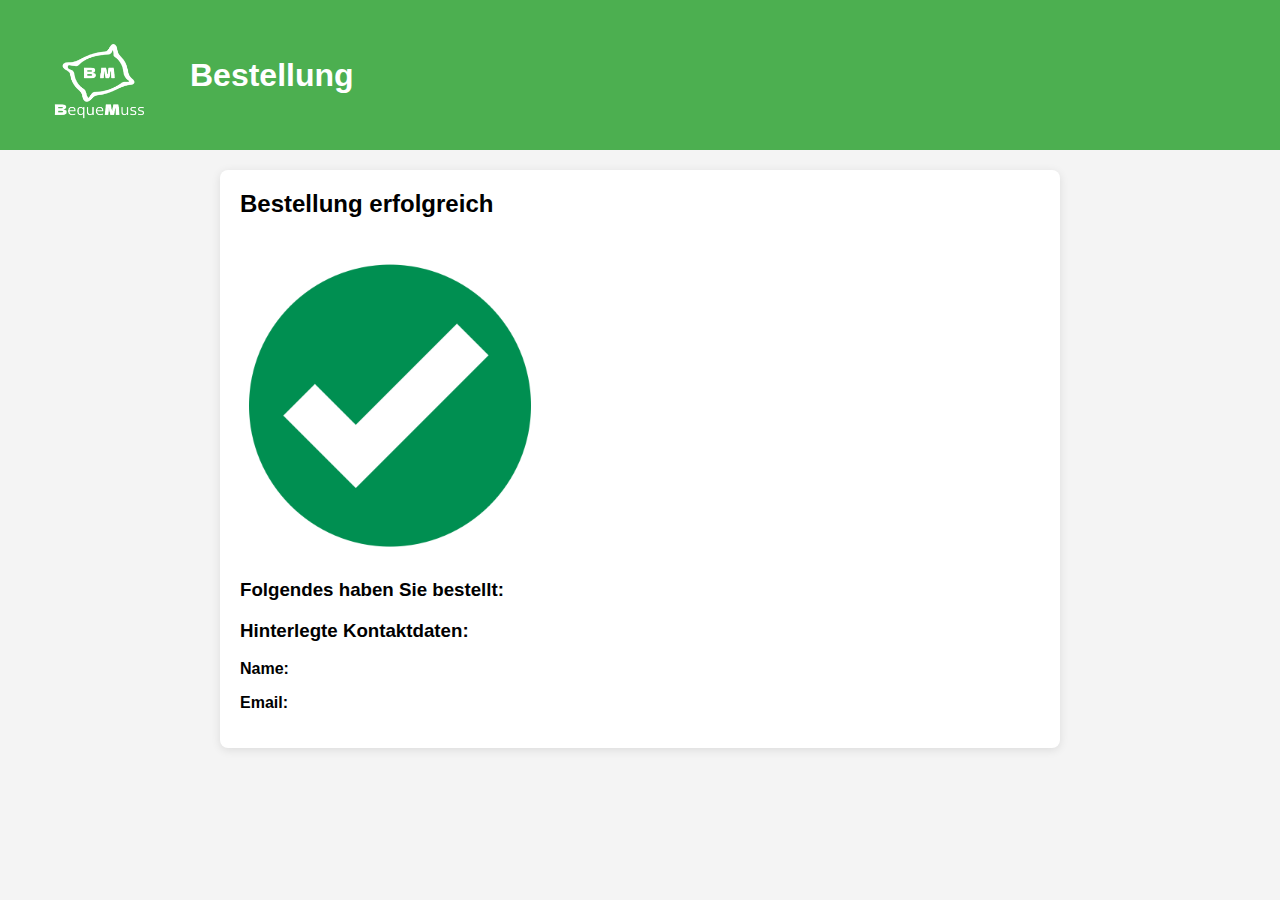
==== bestellung-erfolgreich.html @ 9e7c4329 "Rename assets/bestellung-erfolgreich.html to bestellung-erfolgreich.html" ====
<!DOCTYPE html>
<html lang="de">
<head>
    <meta charset="UTF-8">
    <meta name="viewport" content="width=device-width, initial-scale=1.0">
    <title>Bestellung - BequeMuss</title>
    <link rel="stylesheet" href="bestellung-styles.css">
    <link rel="icon" type="image/png" href="logo-black-notext.png">
</head>
<body>

    <header>
        <a href="index.html">
            <img src="logo-white.png" alt="Logo">
        </a>
        <h1>Bestellung</h1>
    </header>

    <div id="order-summary">

        <h2>Bestellung erfolgreich</h2> 
        <br>
        <img src="assets/checkmark.png" alt="checkmark" height="300px">
        <br>
        <h3>Folgendes haben Sie bestellt:</h3>

        <p id="bestellung"></p>

        <h3>Hinterlegte Kontaktdaten:</h3>
        <p><strong>Name:</strong> <span id="name"></span></p>
        <p><strong>Email:</strong> <span id="email"></span></p>

    </div>

    
    <script>
        // Funktion zum Extrahieren und Speichern der URL-Parameter
        function getUrlParameters() {
            const params = new URLSearchParams(window.location.search); // Holt die URL-Parameter
            
            // Dekodierte Parameter werden in separaten Variablen gespeichert
            let bestellung = decodeURIComponent(params.get('Bestellung') || '');
            let email = decodeURIComponent(params.get('Email') || '');
            let name = decodeURIComponent(params.get('Name') || '');
            let notiz = decodeURIComponent(params.get('Notiz') || '');
            
            // Werte in den entsprechenden HTML-Elementen anzeigen
            document.getElementById('bestellung').textContent = bestellung;
            document.getElementById('email').textContent = email;
            document.getElementById('name').textContent = name;
            document.getElementById('notiz').textContent = notiz;
        }

        // Rufe die Funktion auf, um die Parameter zu extrahieren und anzuzeigen
        getUrlParameters();
    </script>
---- bestellung-styles.css ----
/* bestellung-styles.css */

/* Grundlegende Stile für den Body */
body {
    font-family: Arial, sans-serif;
    background-color: #f4f4f4;
    margin: 0;
    padding: 0; /* Entferne das Padding des Bodys */
}

/* Header-Stile */
header {
    display: flex;
    align-items: center;
    background-color: #4CAF50; /* Gleiche grüne Farbe wie im Produktdetail */
    color: white;
    padding: 15px 20px; /* Padding oben/unten und links/rechts */
    margin: 0; /* Entferne Margin */
}

/* Logo im Header */
header img {
    width: 150px; /* Gleiche Breite wie im Produktdetail */
    margin-right: 20px; /* Abstand zwischen Logo und Titel */
}

/* Bestellübersicht */
#order-summary {
    max-width: 800px;
    margin: 20px auto; /* Zentriert den Inhalt */
    padding: 20px;
    background: white;
    border-radius: 8px;
    box-shadow: 0 2px 10px rgba(0, 0, 0, 0.1);
    align-items: center;
}

/* Überschrift der Bestellübersicht */
#order-summary h2 {
    margin-top: 0;
}

/* Stile für die Bestellbestätigungs-Schaltfläche */
#confirm-order {
    background-color: #4CAF50; /* Gleiche grüne Hintergrundfarbe */
    color: white; /* Weiße Schriftfarbe */
    padding: 10px 20px; /* Innenabstand */
    border: none; /* Kein Rahmen */
    border-radius: 5px; /* Abgerundete Ecken */
    cursor: pointer; /* Zeiger-Cursor */
    font-size: 16px; /* Schriftgröße */
    transition: background-color 0.3s; /* Übergangseffekt */
}

/* Hover-Effekt für die Schaltfläche */
#confirm-order:hover {
    background-color: #45a049; /* Dunklere grüne Farbe beim Hover */
}

/* Stile für die Textabsätze in der Bestellübersicht */
#order-product, #order-color, #quantity-control p {
    font-size: 1.2em; /* Gleiche Schriftgröße wie in den Produktdetails */
    margin: 15px 0; /* Abstand zwischen den Absätzen */
    line-height: 1.5; /* Zeilenhöhe für bessere Lesbarkeit */
}

/* Zusätzliche Stile für den Body-Inhalt */
.container {
    max-width: 1200px; /* Maximale Breite für den gesamten Inhalt */
    margin: 0 auto; /* Zentriert die Container */
    padding: 0 20px; /* Padding für den Container */
}
/* Stile für die Mengensteuerung */
#quantity-control {
    display: flex;
    align-items: center;
    margin-top: 20px; /* Abstand nach oben */
}

#quantity-control button {
    background-color: #4CAF50; /* Gleiche grüne Farbe */
    color: white;
    border: none;
    padding: 10px;
    cursor: pointer;
    font-size: 16px;
    border-radius: 5px; /* Abgerundete Ecken */
    margin: 0 5px; /* Abstand zwischen den Tasten */
}

#quantity {
    width: 50px; /* Breite des Eingabefelds */
    text-align: center; /* Text zentrieren */
    font-size: 16px; /* Schriftgröße */
    border: 1px solid #ccc; /* Rahmen */
    border-radius: 5px; /* Abgerundete Ecken */
}


.confirm-button {
    display: block; /* Macht den Button zu einem Block-Element */
    margin: 20px auto; /* Zentriert den Button horizontal und fügt oben und unten einen Abstand hinzu */
    text-align: center; /* Zentriert den Text im Button */
}


.form {
    display: flex;
    flex-direction: column;
    align-items: left;
    padding: 20px;
}

.form input, .form textarea {
    margin-bottom: 20px;
    border: 1px solid #ccc;
    border-radius: 10px;
    padding: 20px;
    width: 400px; 
    height: 20px; 
    max-width:90%;
}
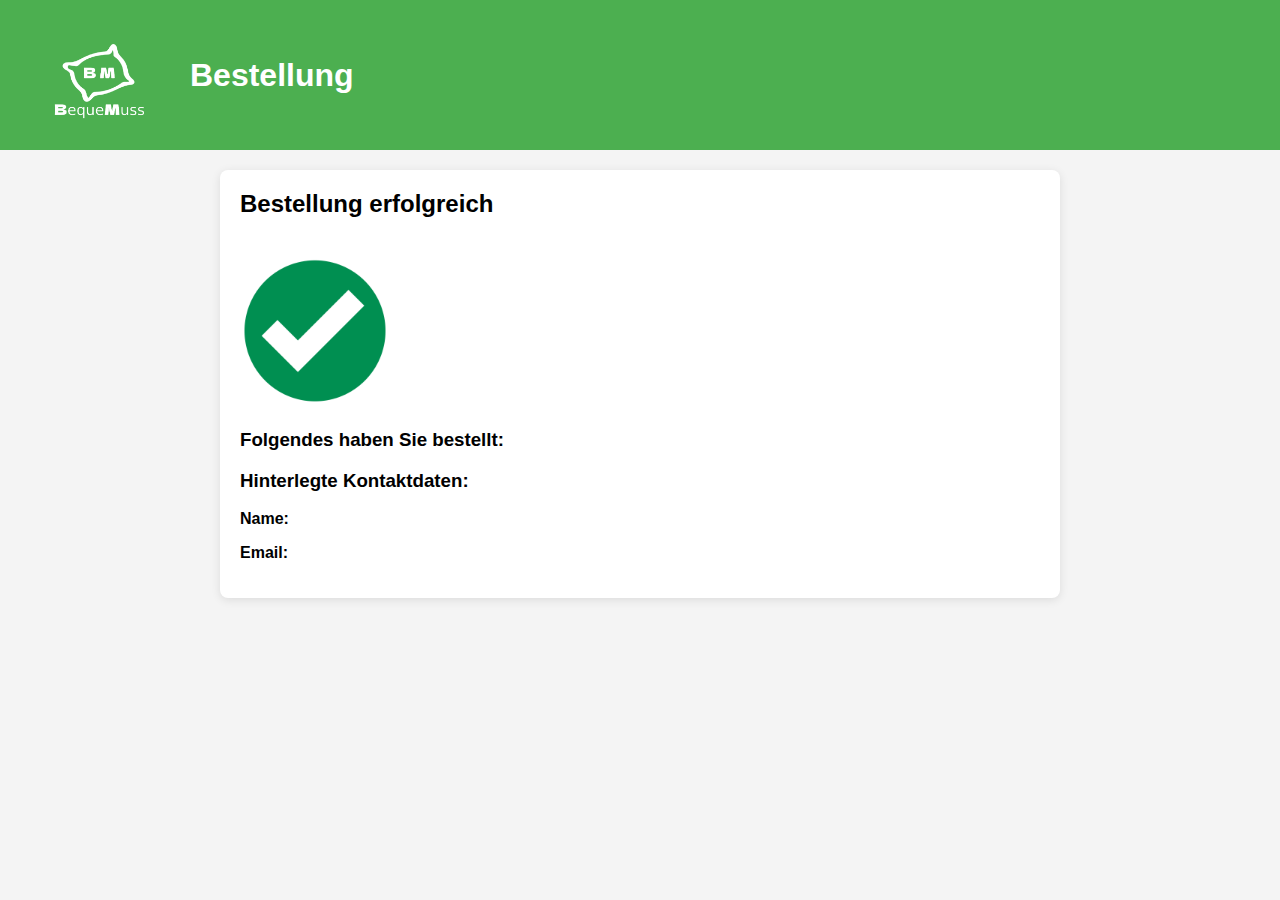
==== commit 46d3b5c9: "checkmark height adjusted" ====
--- a/bestellung-erfolgreich.html
+++ b/bestellung-erfolgreich.html
@@ -20,7 +20,7 @@
 
         <h2>Bestellung erfolgreich</h2> 
         <br>
-        <img src="assets/checkmark.png" alt="checkmark" height="300px">
+        <img src="assets/checkmark.png" alt="checkmark" height="150px">
         <br>
         <h3>Folgendes haben Sie bestellt:</h3>
 
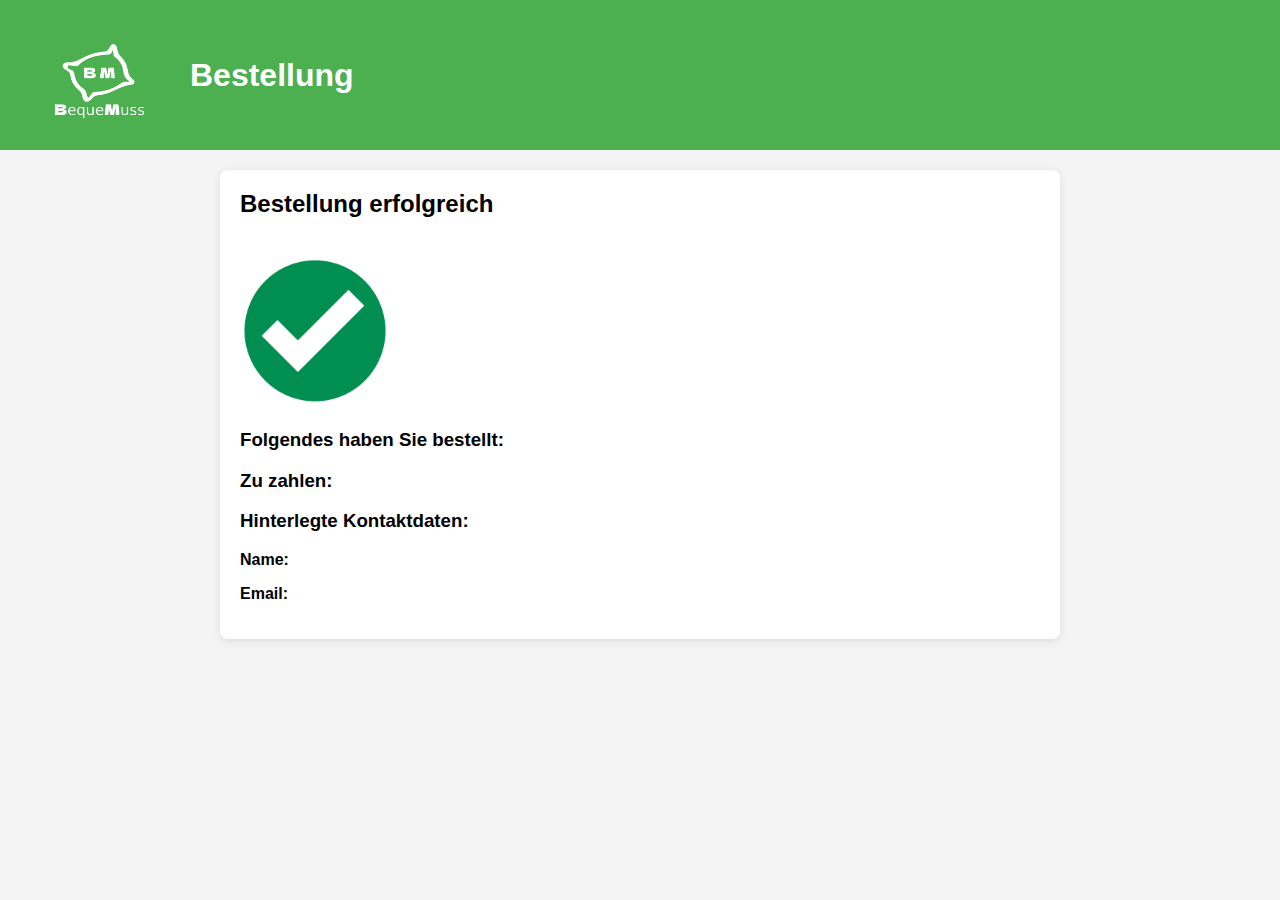
==== commit d2a1dad9: "price shown on productinfo, bestellung and bestellung-etorfolgreich, TODO: dynamic price change on b" ====
--- a/bestellung-erfolgreich.html
+++ b/bestellung-erfolgreich.html
@@ -23,8 +23,10 @@
         <img src="assets/checkmark.png" alt="checkmark" height="150px">
         <br>
         <h3>Folgendes haben Sie bestellt:</h3>
+        <p id="bestellung"></p>
 
-        <p id="bestellung"></p>
+        <h3>Zu zahlen:</h3>
+        <p id="preis"></p>
 
         <h3>Hinterlegte Kontaktdaten:</h3>
         <p><strong>Name:</strong> <span id="name"></span></p>
@@ -32,25 +34,26 @@
 
     </div>
 
-    
     <script>
-        // Funktion zum Extrahieren und Speichern der URL-Parameter
-        function getUrlParameters() {
-            const params = new URLSearchParams(window.location.search); // Holt die URL-Parameter
-            
-            // Dekodierte Parameter werden in separaten Variablen gespeichert
-            let bestellung = decodeURIComponent(params.get('Bestellung') || '');
-            let email = decodeURIComponent(params.get('Email') || '');
-            let name = decodeURIComponent(params.get('Name') || '');
-            let notiz = decodeURIComponent(params.get('Notiz') || '');
-            
-            // Werte in den entsprechenden HTML-Elementen anzeigen
-            document.getElementById('bestellung').textContent = bestellung;
-            document.getElementById('email').textContent = email;
-            document.getElementById('name').textContent = name;
-            document.getElementById('notiz').textContent = notiz;
-        }
+    // Funktion zum Extrahieren und Speichern der URL-Parameter
+    function getUrlParameters() {
+        const params = new URLSearchParams(window.location.search); // Holt die URL-Parameter
+        
+        // Dekodierte Parameter werden in separaten Variablen gespeichert
+        let bestellung = decodeURIComponent(params.get('Bestellung') || '');
+        let email = decodeURIComponent(params.get('Email') || '');
+        let name = decodeURIComponent(params.get('Name') || '');
+        let notiz = decodeURIComponent(params.get('Notiz') || '');
+        let preis = decodeURIComponent(params.get('Preis') || ''); // Preis abrufen
+        
+        // Werte in den entsprechenden HTML-Elementen anzeigen
+        document.getElementById('bestellung').textContent = bestellung;
+        document.getElementById('email').textContent = email;
+        document.getElementById('name').textContent = name;
+        document.getElementById('notiz').textContent = notiz;
+        document.getElementById('preis').textContent = preis; // Preis anzeigen
+    }
 
-        // Rufe die Funktion auf, um die Parameter zu extrahieren und anzuzeigen
-        getUrlParameters();
-    </script>
+    // Rufe die Funktion auf, um die Parameter zu extrahieren und anzuzeigen
+    getUrlParameters();
+</script>
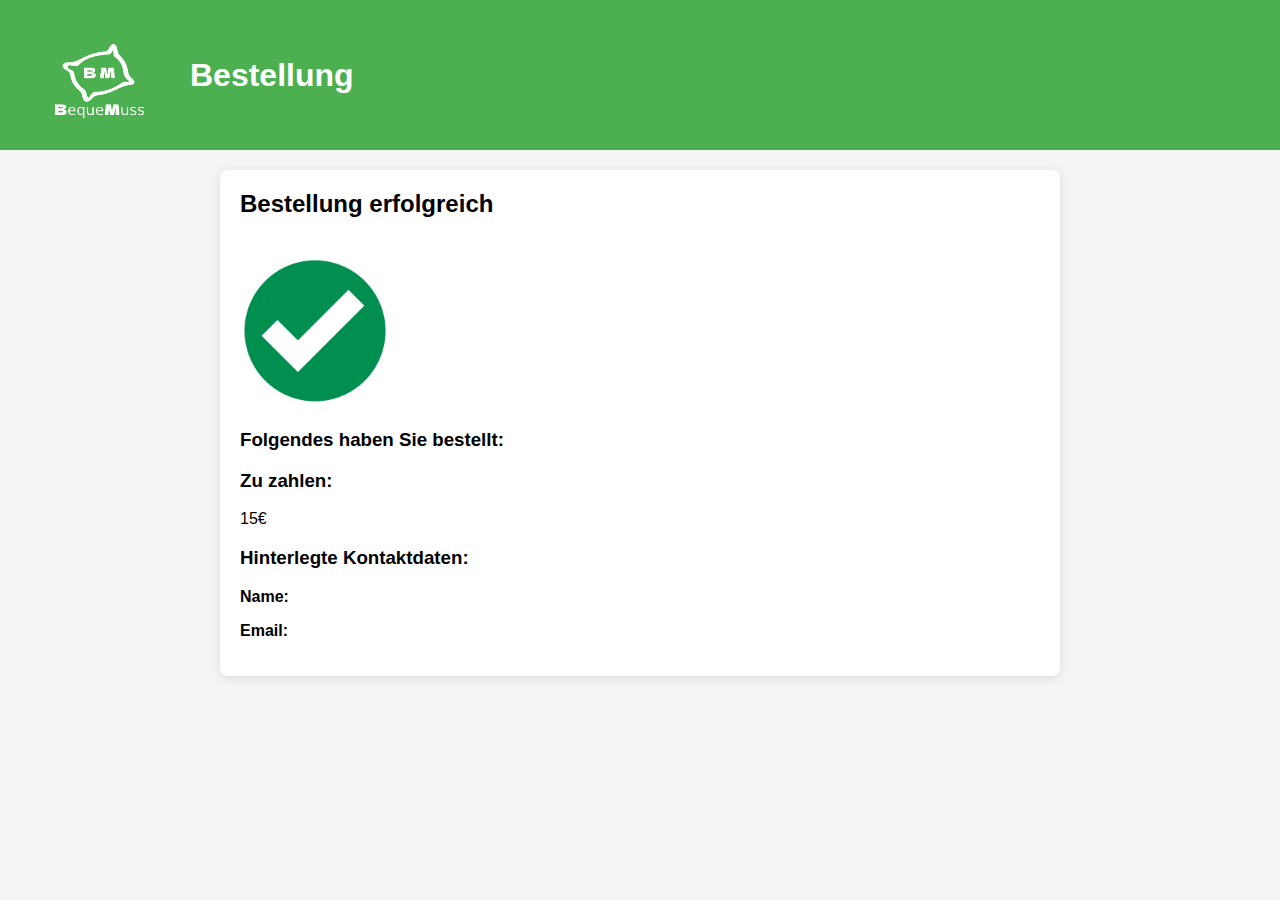
==== commit b2dd81e6: "style for order price" ====
--- a/bestellung-erfolgreich.html
+++ b/bestellung-erfolgreich.html
@@ -26,7 +26,7 @@
         <p id="bestellung"></p>
 
         <h3>Zu zahlen:</h3>
-        <p id="preis"></p>
+        <p id="preis">15€</p>
 
         <h3>Hinterlegte Kontaktdaten:</h3>
         <p><strong>Name:</strong> <span id="name"></span></p>
--- a/bestellung-styles.css
+++ b/bestellung-styles.css
@@ -58,7 +58,7 @@
 }
 
 /* Stile für die Textabsätze in der Bestellübersicht */
-#order-product, #order-color, #quantity-control p {
+#order-product, #order-color, #order-price #quantity-control p {
     font-size: 1.2em; /* Gleiche Schriftgröße wie in den Produktdetails */
     margin: 15px 0; /* Abstand zwischen den Absätzen */
     line-height: 1.5; /* Zeilenhöhe für bessere Lesbarkeit */
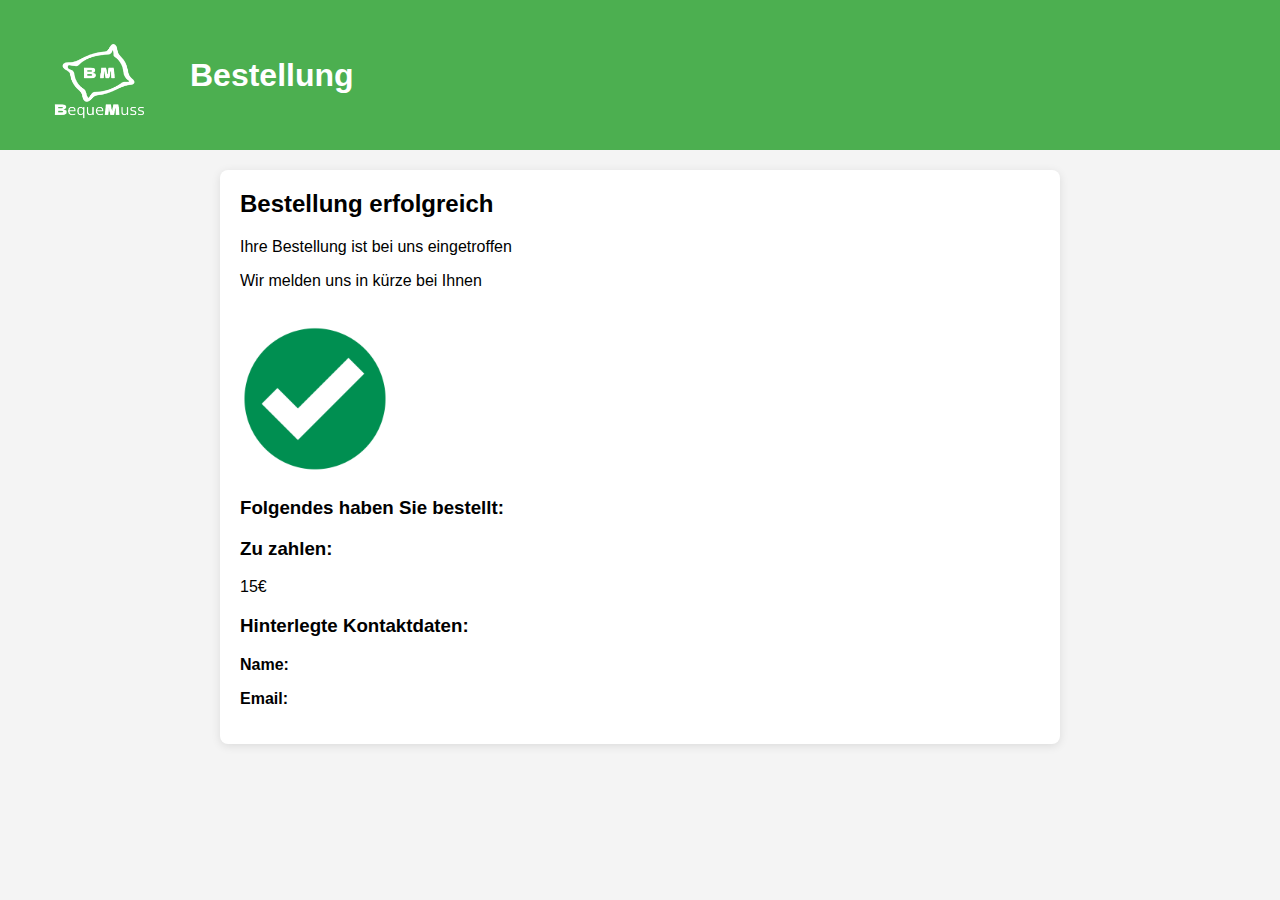
==== commit 3745996c: "new input field for customization" ====
--- a/bestellung-erfolgreich.html
+++ b/bestellung-erfolgreich.html
@@ -19,6 +19,8 @@
     <div id="order-summary">
 
         <h2>Bestellung erfolgreich</h2> 
+        <p>Ihre Bestellung ist bei uns eingetroffen</p>
+        <p>Wir melden uns in kürze bei Ihnen</p>
         <br>
         <img src="assets/checkmark.png" alt="checkmark" height="150px">
         <br>
--- a/bestellung-styles.css
+++ b/bestellung-styles.css
@@ -58,7 +58,7 @@
 }
 
 /* Stile für die Textabsätze in der Bestellübersicht */
-#order-product, #order-color, #order-price #quantity-control p {
+#order-product, #order-color, #order-price, #quantity-control p {
     font-size: 1.2em; /* Gleiche Schriftgröße wie in den Produktdetails */
     margin: 15px 0; /* Abstand zwischen den Absätzen */
     line-height: 1.5; /* Zeilenhöhe für bessere Lesbarkeit */
